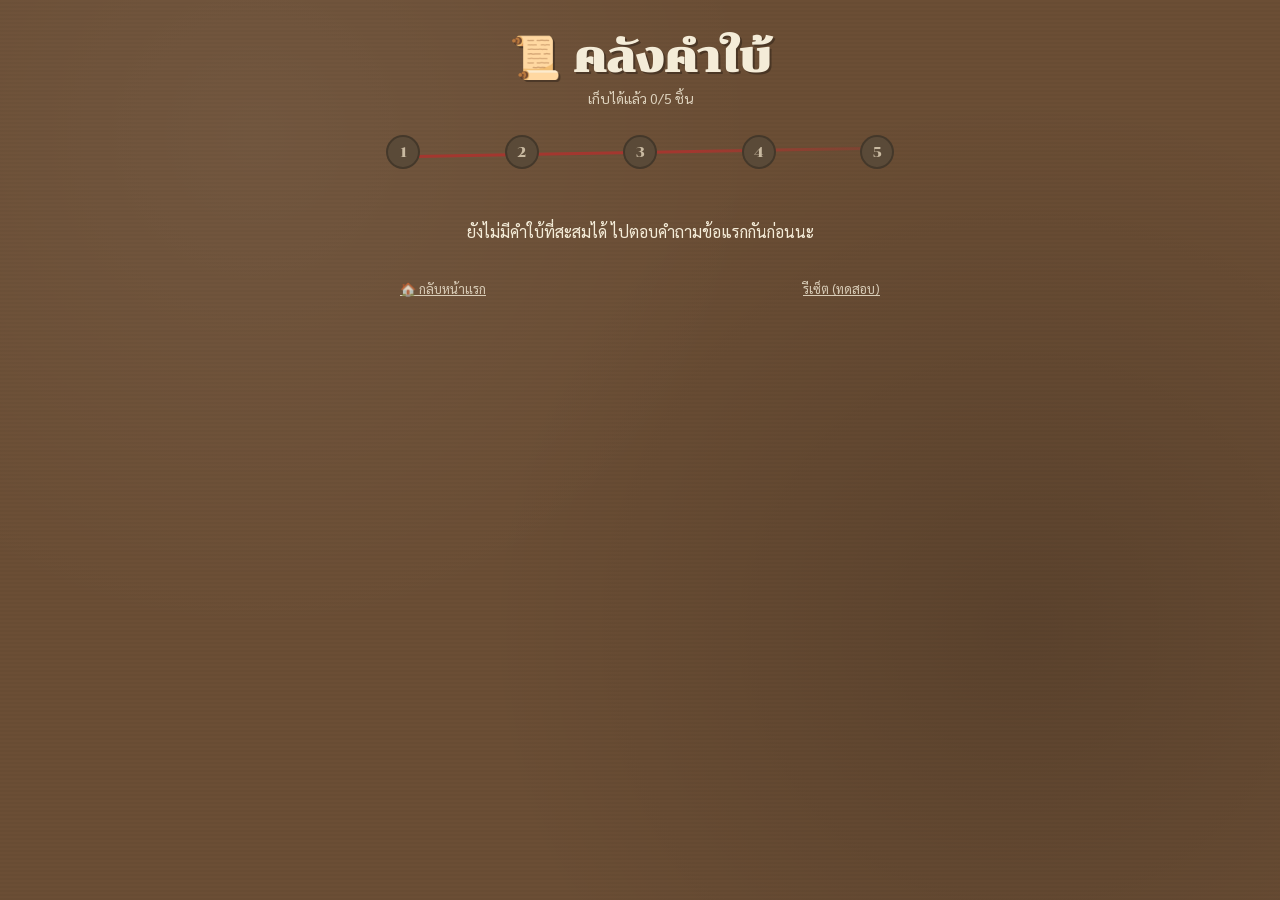
==== hints.html @ e7424e24 "first commit" ====
<!doctype html>
<html lang="th">
<head>
<meta charset="utf-8">
<meta name="viewport" content="width=device-width, initial-scale=1">
<title>คลังคำใบ้ — ตามล่าใบ้พี่รหัส</title>
<link rel="stylesheet" href="style.css">
</head>
<body class="hh-root">
  <h1 class="hh-title">📜 คลังคำใบ้</h1>
  <p class="hh-sub" id="hhCountText"></p>

  <div class="hh-track" id="hhTrack"></div>
  <div id="hhList"></div>

  <div class="hh-toolbar">
    <a class="hh-link-btn" href="index.html">🏠 กลับหน้าแรก</a>
    <button class="hh-link-btn" id="hhResetBtn">รีเซ็ต (ทดสอบ)</button>
  </div>

  <script src="app.js"></script>
  <script>
    const state = hhLoadState();
    hhRenderTrack(document.getElementById('hhTrack'), 0, state);
    document.getElementById('hhCountText').textContent =
      `เก็บได้แล้ว ${state.correctCount}/${QUESTIONS.length} ชิ้น`;

    const listEl = document.getElementById('hhList');
    const collected = QUESTIONS.slice(0, state.correctCount);
    if(collected.length === 0){
      listEl.innerHTML = '<p class="hh-modal-empty">ยังไม่มีคำใบ้ที่สะสมได้ ไปตอบคำถามข้อแรกกันก่อนนะ</p>';
    } else {
      listEl.innerHTML = collected.map((q, i) =>
        `<div class="hh-modal-item"><b>ใบ้ที่ ${i + 1}</b>${q.hint}</div>`
      ).join('');
    }

    hhWireResetButton(document.getElementById('hhResetBtn'));
  </script>
</body>
</html>
---- style.css ----
@import url('https://fonts.googleapis.com/css2?family=Chonburi&family=Sarabun:wght@400;500;600;700&display=swap');

:root{
  --cork:#6b4e35;
  --paper:#f4ecd8;
  --paper-shadow:#d9c9a3;
  --ink:#332415;
  --ink-soft:#5c4a35;
  --string:#a3372f;
  --gold:#c9a227;
  --green:#4b6b3f;
}

*{ box-sizing:border-box; }

body.hh-root{
  margin:0;
  font-family:'Sarabun', sans-serif;
  color:var(--ink);
  background:
    radial-gradient(circle at 20% 15%, rgba(255,255,255,0.05), transparent 40%),
    radial-gradient(circle at 80% 70%, rgba(0,0,0,0.15), transparent 45%),
    repeating-linear-gradient(0deg, rgba(0,0,0,0.03) 0px, rgba(0,0,0,0.03) 2px, transparent 2px, transparent 4px),
    var(--cork);
  min-height:100vh;
  padding:32px 16px 48px;
}

.hh-title{
  font-family:'Chonburi', cursive;
  text-align:center;
  color:var(--paper);
  font-size:clamp(28px,5vw,42px);
  text-shadow:2px 2px 0 rgba(0,0,0,0.3);
  margin:0 0 6px;
}
.hh-sub{
  text-align:center;
  color:var(--paper);
  opacity:0.85;
  font-size:14px;
  margin:0 0 28px;
}

.hh-track{
  max-width:520px;
  margin:0 auto 32px;
  display:flex;
  align-items:center;
  justify-content:space-between;
  position:relative;
  padding:0 6px;
}
.hh-track::before{
  content:'';
  position:absolute;
  left:22px; right:22px; top:50%;
  height:3px;
  background:linear-gradient(90deg, var(--string), var(--string) 60%, rgba(163,55,47,0.3));
  transform:translateY(-1px) rotate(-1deg);
  z-index:0;
}
.hh-pin{
  width:34px;height:34px;border-radius:50%;
  display:flex;align-items:center;justify-content:center;
  font-family:'Chonburi',cursive;
  font-size:14px;
  z-index:1;
  border:2px solid rgba(0,0,0,0.25);
  text-decoration:none;
  color:var(--paper);
}
.hh-pin.done{ background:var(--green); }
.hh-pin.current{ background:var(--gold); color:var(--ink); box-shadow:0 0 0 4px rgba(201,162,39,0.25); }
.hh-pin.locked{ background:#5a4a38; color:#c9baa1; }

.hh-card{
  max-width:480px;
  margin:0 auto;
  background:var(--paper);
  border-radius:2px;
  box-shadow:0 14px 30px rgba(0,0,0,0.35), 0 2px 0 rgba(0,0,0,0.1);
  padding:34px 28px 28px;
  position:relative;
  transform:rotate(-0.6deg);
}
.hh-card::before{
  content:'';
  position:absolute;
  top:-14px; left:50%;
  transform:translateX(-50%);
  width:26px;height:26px;
  border-radius:50%;
  background:radial-gradient(circle at 35% 30%, #e8c65a, var(--gold) 60%, #8a6c14);
  box-shadow:0 3px 5px rgba(0,0,0,0.4);
}

.hh-eyebrow{
  font-size:12px;
  letter-spacing:2px;
  text-transform:uppercase;
  color:var(--ink-soft);
  margin:0 0 4px;
}
.hh-q-title{
  font-family:'Chonburi',cursive;
  font-size:22px;
  margin:0 0 12px;
  line-height:1.5;
  color:var(--ink);
}
.hh-q-code{
  background:#2d2419;
  color:#f4ecd8;
  padding:14px;
  border-radius:6px;
  font-family:'Courier New', Courier, monospace;
  font-size:14px;
  line-height:1.5;
  overflow-x:auto;
  margin:0 0 14px;
  text-align:left;
  white-space:pre;
  border: 1px solid var(--paper-shadow);
}
.hh-q-desc{
  font-size:15px;
  line-height:1.6;
  margin:0 0 16px;
  color:var(--ink-soft);
  text-align:left;
}

.hh-input{
  width:100%;
  padding:12px 14px;
  font-family:'Sarabun',sans-serif;
  font-size:16px;
  border:2px solid var(--paper-shadow);
  border-radius:6px;
  background:#fffdf8;
  color:var(--ink);
  outline:none;
}
.hh-input:focus{ border-color:var(--gold); }

.hh-btn{
  display:block;
  margin-top:14px;
  width:100%;
  padding:13px;
  font-family:'Sarabun',sans-serif;
  font-weight:700;
  font-size:16px;
  background:var(--string);
  color:#fff;
  border:none;
  border-radius:6px;
  cursor:pointer;
  text-align:center;
  text-decoration:none;
  box-sizing:border-box;
}
.hh-btn:hover{ background:#8c2c26; }
.hh-btn:disabled{ background:#b7a998; cursor:not-allowed; }

.hh-btn-ghost{
  background:transparent;
  color:var(--ink-soft);
  border:2px solid var(--paper-shadow);
}
.hh-btn-ghost:hover{ background:rgba(0,0,0,0.04); }

.hh-feedback{ margin-top:12px; font-size:14px; min-height:20px; }
.hh-feedback.wrong{ color:var(--string); }
.hh-feedback.right{ color:var(--green); font-weight:600; }

.hh-hint-box{
  margin-top:16px;
  background:#fffaf0;
  border-left:4px solid var(--gold);
  padding:14px 16px;
  border-radius:4px;
  font-size:15px;
  line-height:1.6;
}
.hh-hint-box b{ display:block; font-family:'Chonburi',cursive; font-size:13px; color:var(--ink-soft); margin-bottom:4px; letter-spacing:1px; }

.hh-locked-wrap{ text-align:center; padding:14px 4px 4px; }
.hh-countdown{
  font-family:'Chonburi',cursive;
  font-size:26px;
  color:var(--string);
  margin:6px 0 4px;
}

.hh-toolbar{
  max-width:480px;
  margin:18px auto 0;
  display:flex;
  justify-content:space-between;
  gap:10px;
}
.hh-link-btn{
  background:none;border:none;color:var(--paper);
  font-family:'Sarabun',sans-serif;font-size:13px;
  text-decoration:underline;cursor:pointer;opacity:0.8;
  padding:0;
}
.hh-link-btn:hover{ opacity:1; }

.hh-modal-item{
  background:#fffaf0; border:1px solid var(--paper-shadow);
  border-radius:6px; padding:12px 14px; margin-bottom:10px; font-size:14px; line-height:1.6;
  max-width:480px; margin-left:auto; margin-right:auto;
}
.hh-modal-item b{ display:block; color:var(--ink-soft); font-size:12px; margin-bottom:3px; }
.hh-modal-empty{ color:var(--paper); text-align:center; padding:20px 0; }
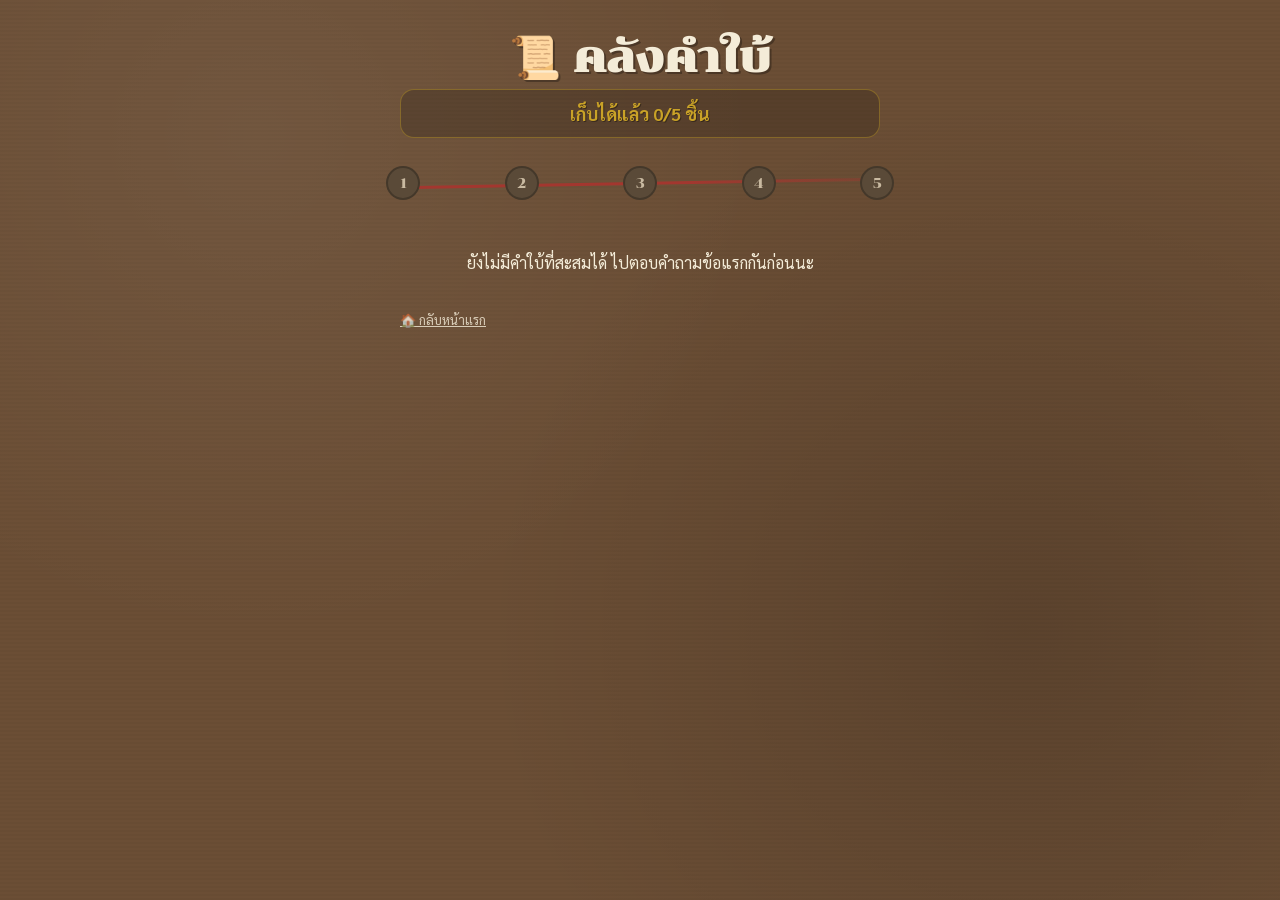
==== commit 1a7c70ad: "fix: comment out reset button in hints page for testing purposes" ====
--- a/hints.html
+++ b/hints.html
@@ -15,7 +15,7 @@
 
   <div class="hh-toolbar">
     <a class="hh-link-btn" href="index.html">🏠 กลับหน้าแรก</a>
-    <button class="hh-link-btn" id="hhResetBtn">รีเซ็ต (ทดสอบ)</button>
+    <!--<button class="hh-link-btn" id="hhResetBtn">รีเซ็ต (ทดสอบ)</button>-->
   </div>
 
   <script src="app.js"></script>
@@ -26,16 +26,16 @@
       `เก็บได้แล้ว ${state.correctCount}/${QUESTIONS.length} ชิ้น`;
 
     const listEl = document.getElementById('hhList');
-    const collected = QUESTIONS.slice(0, state.correctCount);
-    if(collected.length === 0){
+    const collectedHints = (state.hintsPlain || []).slice(0, state.correctCount);
+    if(collectedHints.length === 0){
       listEl.innerHTML = '<p class="hh-modal-empty">ยังไม่มีคำใบ้ที่สะสมได้ ไปตอบคำถามข้อแรกกันก่อนนะ</p>';
     } else {
-      listEl.innerHTML = collected.map((q, i) =>
-        `<div class="hh-modal-item"><b>ใบ้ที่ ${i + 1}</b>${q.hint}</div>`
+      listEl.innerHTML = collectedHints.map((hint, i) =>
+        `<div class="hh-modal-item"><b>ใบ้ที่ ${i + 1}</b>${hint || '(ไม่พบคำใบ้ที่ถอดรหัสไว้ ลองตอบคำถามข้อนี้ใหม่)'}</div>`
       ).join('');
     }
 
     hhWireResetButton(document.getElementById('hhResetBtn'));
   </script>
 </body>
-</html>
+</html>
--- a/style.css
+++ b/style.css
@@ -24,6 +24,10 @@
     var(--cork);
   min-height:100vh;
   padding:32px 16px 48px;
+  -webkit-user-select: none;
+  -moz-user-select: none;
+  -ms-user-select: none;
+  user-select: none;
 }
 
 .hh-title{
@@ -36,10 +40,18 @@
 }
 .hh-sub{
   text-align:center;
-  color:var(--paper);
-  opacity:0.85;
-  font-size:14px;
-  margin:0 0 28px;
+  color:var(--gold);
+  opacity:1;
+  font-size:clamp(15px,2.4vw,18px);
+  font-weight:700;
+  margin:0 auto 28px;
+  max-width:480px;
+  line-height:1.5;
+  text-shadow:1px 1px 0 rgba(0,0,0,0.35);
+  background:rgba(0,0,0,0.18);
+  border:1px solid rgba(201,162,39,0.4);
+  border-radius:14px;
+  padding:10px 18px;
 }
 
 .hh-track{
@@ -216,3 +228,82 @@
 }
 .hh-modal-item b{ display:block; color:var(--ink-soft); font-size:12px; margin-bottom:3px; }
 .hh-modal-empty{ color:var(--paper); text-align:center; padding:20px 0; }
+
+/* กล่องแสดงโจทย์คณิตศาสตร์ลายตารางสมุด */
+.hh-math-grid {
+  background-color: #fcf9f2;
+  background-image: 
+    linear-gradient(rgba(107, 78, 53, 0.08) 1px, transparent 1px),
+    linear-gradient(90deg, rgba(107, 78, 53, 0.08) 1px, transparent 1px);
+  background-size: 22px 22px;
+  border: 2px solid var(--paper-shadow);
+  border-radius: 6px;
+  padding: 28px 20px;
+  text-align: center;
+  margin: 18px 0;
+  font-family: 'Sarabun', 'Chonburi', sans-serif;
+  color: var(--ink);
+  box-shadow: inset 0 2px 5px rgba(0,0,0,0.05);
+}
+
+/* กล่องข้อความแจ้งเตือนเมื่อพยายามแคปเจอร์/ก๊อปปี้ */
+.hh-warning-banner {
+  position: fixed;
+  top: -120px;
+  left: 50%;
+  transform: translateX(-50%);
+  background-color: var(--string);
+  color: #fff;
+  padding: 16px 28px;
+  border-radius: 8px;
+  box-shadow: 0 10px 30px rgba(0,0,0,0.4);
+  font-family: 'Chonburi', 'Sarabun', sans-serif;
+  font-size: 16px;
+  font-weight: bold;
+  z-index: 99999;
+  transition: top 0.4s cubic-bezier(0.175, 0.885, 0.32, 1.275);
+  text-align: center;
+  border: 2px solid var(--paper);
+  pointer-events: none;
+  width: 90%;
+  max-width: 440px;
+  line-height: 1.5;
+}
+.hh-warning-banner.show {
+  top: 24px;
+}
+
+/* บล็อกหน้าจอทันทีเมื่อสูญเสียโฟกัส - ไม่มี transition เพื่อให้เร็วที่สุด */
+body.hh-root.hh-blurred {
+  filter: blur(60px) brightness(0.1);
+  overflow: hidden;
+  transition: none !important;
+  pointer-events: none;
+}
+body.hh-root.hh-blurred * {
+  transition: none !important;
+  animation: none !important;
+}
+body.hh-root.hh-blurred::before {
+  content: '';
+  position: fixed;
+  top: 0; left: 0; right: 0; bottom: 0;
+  background: var(--cork);
+  z-index: 99998;
+}
+body.hh-root.hh-blurred::after {
+  content: 'ฮันแน่!!! ชะใช้AIช่วยอะดิ ไม่ไม่ให้หรอกนะ';
+  position: fixed;
+  top: 0; left: 0; right: 0; bottom: 0;
+  display: flex;
+  align-items: center;
+  justify-content: center;
+  font-family: 'Chonburi', cursive;
+  font-size: 28px;
+  font-weight: bold;
+  color: var(--paper);
+  z-index: 99999;
+  text-align: center;
+  padding: 30px;
+  text-shadow: 2px 2px 0 rgba(0,0,0,0.4);
+}
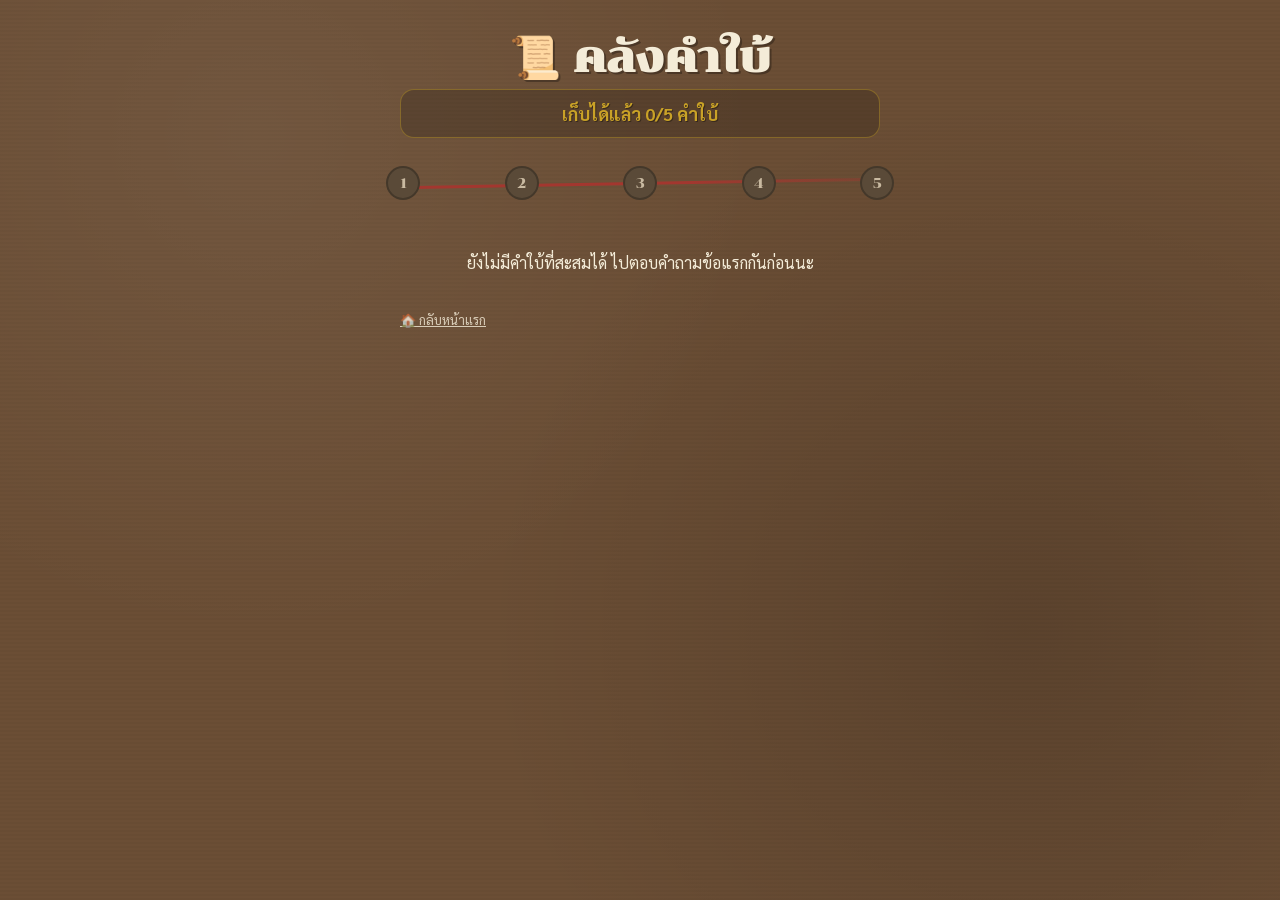
==== commit a83d2236: "fix: update hint count message for consistency in terminology" ====
--- a/hints.html
+++ b/hints.html
@@ -23,7 +23,7 @@
     const state = hhLoadState();
     hhRenderTrack(document.getElementById('hhTrack'), 0, state);
     document.getElementById('hhCountText').textContent =
-      `เก็บได้แล้ว ${state.correctCount}/${QUESTIONS.length} ชิ้น`;
+      `เก็บได้แล้ว ${state.correctCount}/${QUESTIONS.length} คำใบ้`;
 
     const listEl = document.getElementById('hhList');
     const collectedHints = (state.hintsPlain || []).slice(0, state.correctCount);
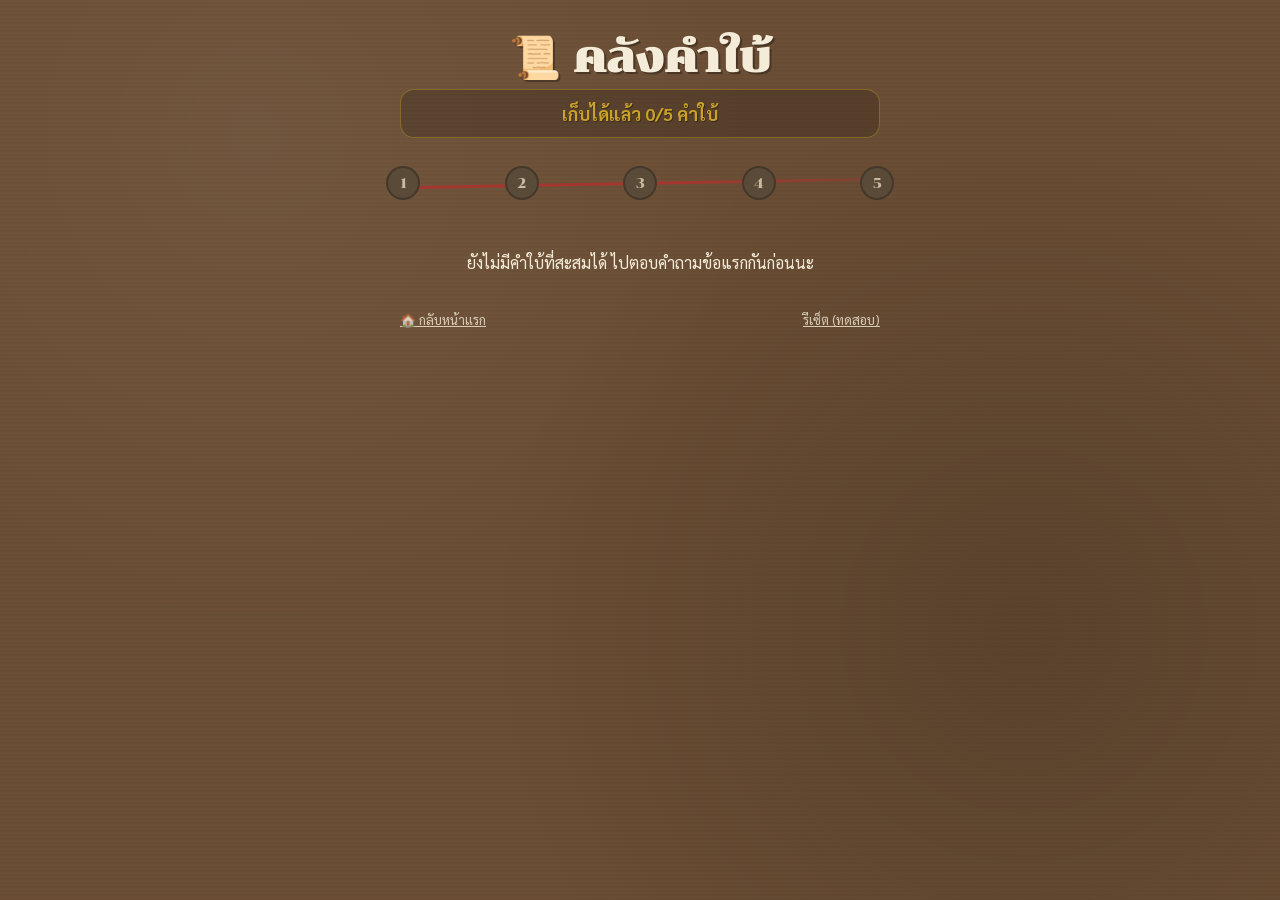
==== commit c8b29ef6: "fix: uncomment reset button in hints page for testing purposes" ====
--- a/hints.html
+++ b/hints.html
@@ -15,7 +15,7 @@
 
   <div class="hh-toolbar">
     <a class="hh-link-btn" href="index.html">🏠 กลับหน้าแรก</a>
-    <!--<button class="hh-link-btn" id="hhResetBtn">รีเซ็ต (ทดสอบ)</button>-->
+    <button class="hh-link-btn" id="hhResetBtn">รีเซ็ต (ทดสอบ)</button>
   </div>
 
   <script src="app.js"></script>
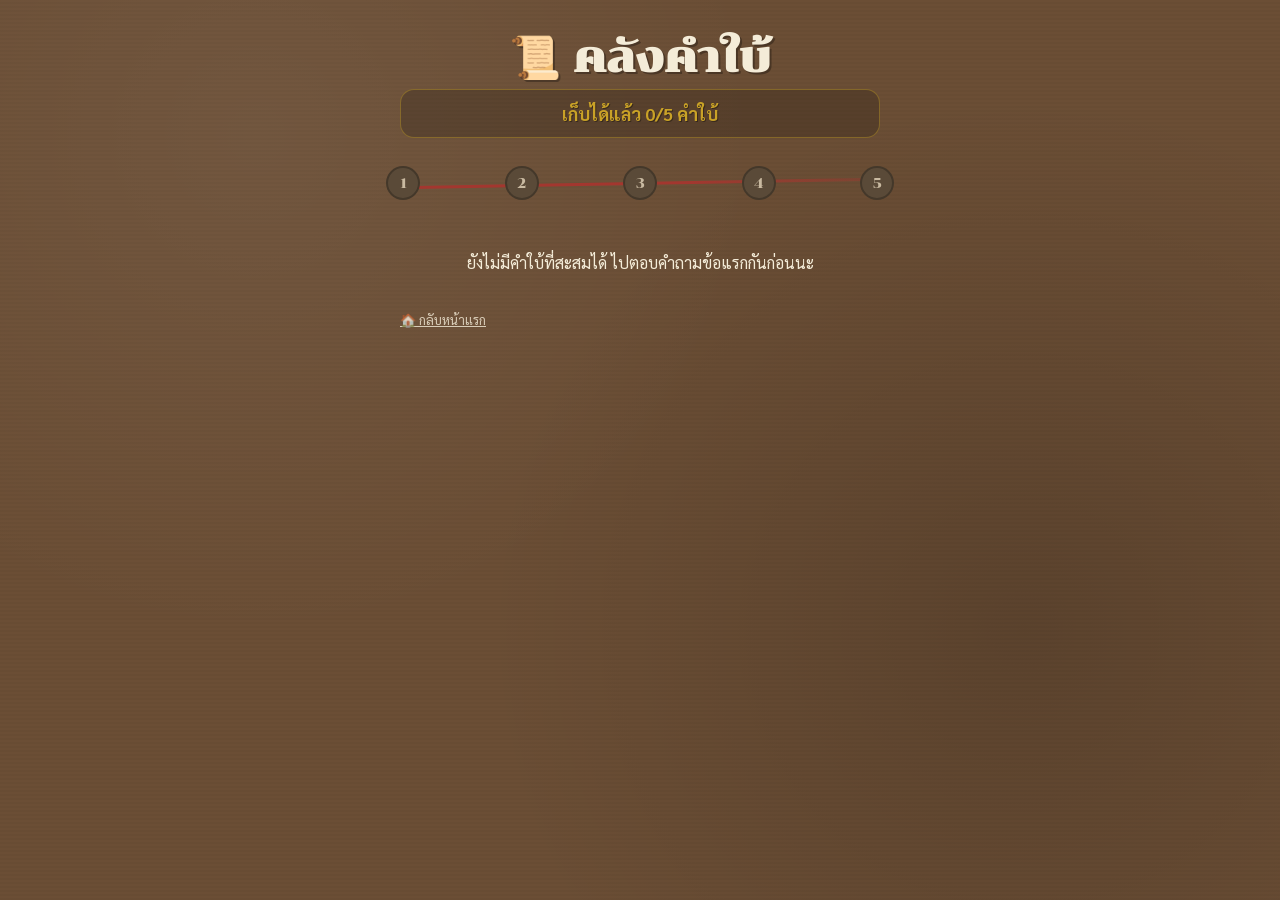
==== commit e68c83e1: "123" ====
--- a/hints.html
+++ b/hints.html
@@ -15,7 +15,7 @@
 
   <div class="hh-toolbar">
     <a class="hh-link-btn" href="index.html">🏠 กลับหน้าแรก</a>
-    <button class="hh-link-btn" id="hhResetBtn">รีเซ็ต (ทดสอบ)</button>
+  <!-- <button class="hh-link-btn" id="hhResetBtn">รีเซ็ต (ทดสอบ)</button> -->
   </div>
 
   <script src="app.js"></script>
